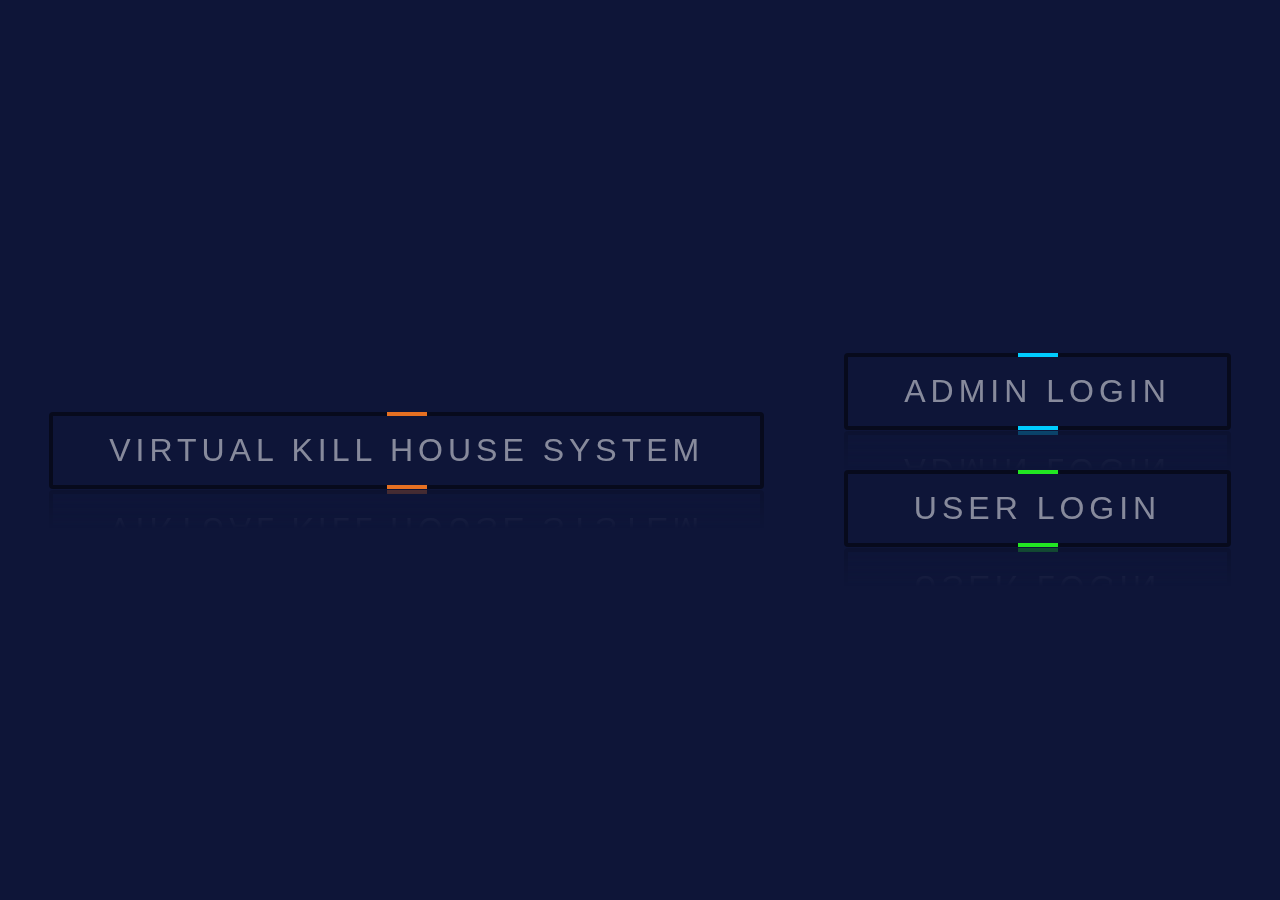
==== index.html @ fd5ab893 "first" ====
<!DOCTYPE html>
<html lang="en">
<head>
    <meta charset="UTF-8">
    <meta name="viewport" content="width=device-width, initial-scale=1.0">
    <title>virtual kill house</title>
    <link rel="stylesheet" href="home.css">
</head>
<body>
 <div>
    <a href="#" style="--clr:#e67022;--1:1;"><span style="vertical-align:middle";>VIRTUAL KILL HOUSE SYSTEM</span></a>
 </div>   
 <div>
  <a href="admin_in.html" style="--clr:#00ccff;--1:1;"><span>Admin login</span></a>
  <a href="user_in.html" style="--clr:#22e622;--1:1;"><span>User login</span></a>
  </div>
</body>
</html>
---- home.css ----
html, body {
  height: 100%;
  font-family: 'Futura', san-serif;
}

body { 
  background-image: url("final.jpeg");
  background-position: center center;
  background-repeat: no-repeat;
  background-attachment: fixed;
  background-size: cover;
  background-color: #999;
  color: #DEC56C;
}

@import url('https://fonts.googleapis.com/css2?family=Poppins:wght@100;200;300;400;500;600;700;800;900&display=swap');
/* font-family: 'Poppins', sans-serif; */
*{
  margin: 0;
  padding: 0;
  box-sizing: border-box;
  font-family: 'Poppins', sans-serif;
}
body{
  display: flex;
  justify-content: center;
  align-items: center;
  min-height: 100vh;
  filter-direction:column;
  background: #0e1538;
}
a{
  position: relative;
  padding: 20px 60px;
  display: flex;
  justify-content: center;
  align-items: center;
  background: rgba(0, 0, 0, 0.5);
  margin: 40px;
  text-decoration: none;
  transition: 1s;
  border-radius: 4px;
  overflow: hidden;
  -webkit-box-reflect: below 1px linear-gradient(transparent, transparent, #0004);
}
a:hover{
  background: var(--clr);
  box-shadow: 0 0 10px var(--clr),
              0 0 30px var(--clr),
              0 0 60px var(--clr),
              0 0 100px var(--clr);
}
a:before{
  content: '';
  position: absolute;
  width: 40px;
  height: 400%;
  background: var(--clr);
  transition: 1s;
  animation: animate 2s linear infinite;
  animation-delay: calc(0.33s * var(--1));
}
a:hover:before{
  width: 120%;
}
@keyframes animate{
  0%{
    transform: rotate(0deg);
  }
  100%{
    transform: rotate(360deg);
  }
}
a:after{
  content: '';
  position: absolute;
  inset: 4px;
  background: #0e1538;
}
a:hover:after{
  background: var(--clr);
}
a span{
  position: relative;
  z-index: 1;
  font-size: 2em;
  color: #fff;
  opacity: 0.5;
  text-transform: uppercase;
  letter-spacing: 5px;
  transition: 0.5s;
}
a:hover span{
  opacity: 1;
}
h1 { 
  text-align: center;
  color: white;
  text-transform: uppercase;
  padding: 1px;
  font-family: 'Raleway', cursive;
  font-weight: 100;
  position: relative;
  background: linear-gradient(to right, black, #eee, black);
}

.heading {
  text-transform: uppercase;
  position: relative;
  background: #000000
}

.heading h1 {
text-align: center;
overflow: hidden;
color: #fff;
white-space: nowrap;
text-overflow: ellipsis;
font: 30px/32px 'Roboto', sans-serif;
  padding: 100px 0;;
}
.heading h1:before,
.heading h1:after {
content: '';
width: 100%;
display: inline-block;
border-bottom: 1px solid;
height: 0;
vertical-align: middle;
}
.heading h1:before {
margin-left: -100%;
margin-right: 80px;
}
.heading h1:after {
margin-left: 80px;
margin-right: -100%;
}
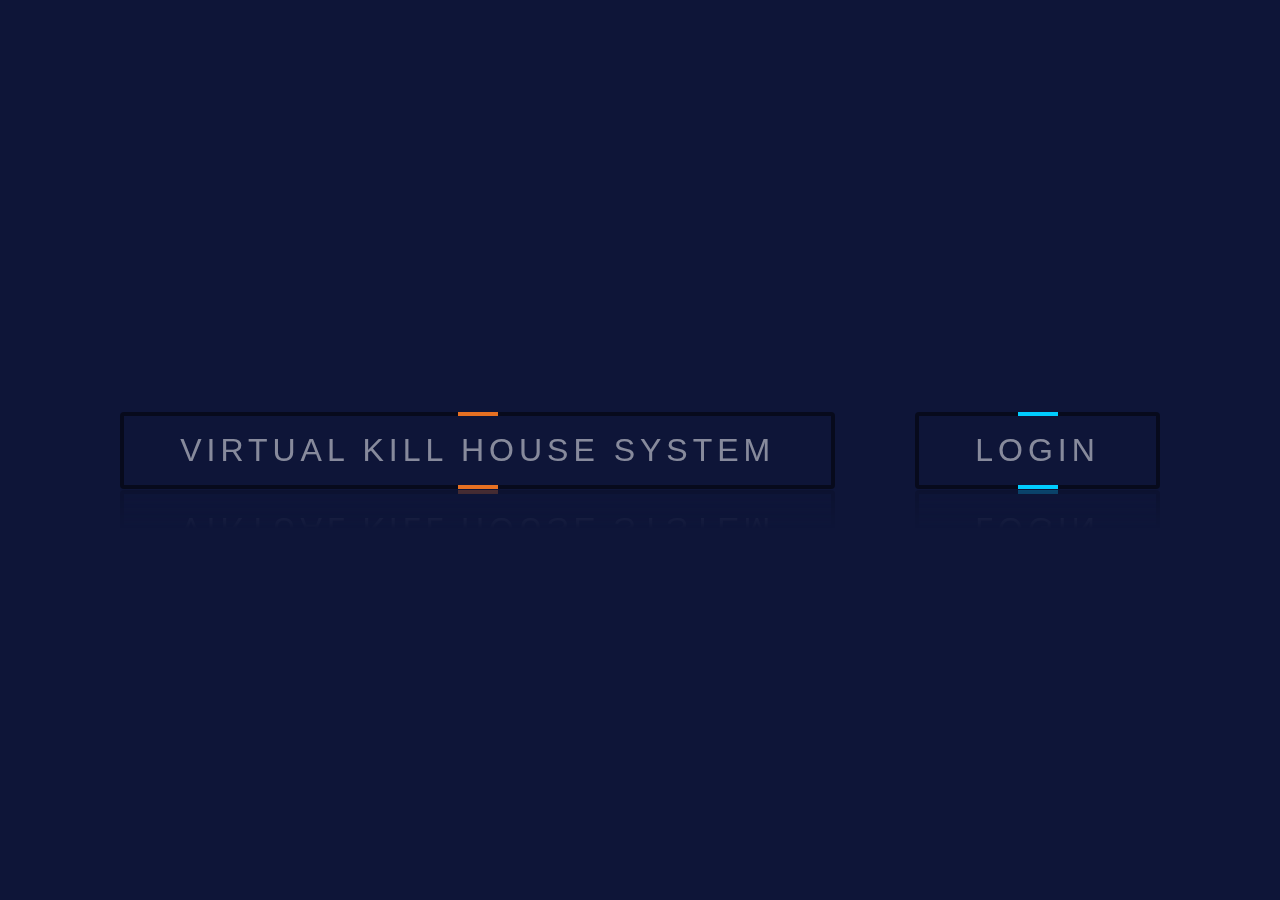
==== commit 12a5cea8: "Jun 19 first" ====
--- a/index.html
+++ b/index.html
@@ -11,8 +11,7 @@
     <a href="#" style="--clr:#e67022;--1:1;"><span style="vertical-align:middle";>VIRTUAL KILL HOUSE SYSTEM</span></a>
  </div>   
  <div>
-  <a href="admin_in.html" style="--clr:#00ccff;--1:1;"><span>Admin login</span></a>
-  <a href="user_in.html" style="--clr:#22e622;--1:1;"><span>User login</span></a>
+  <a href="login.php" style="--clr:#00ccff;--1:1;"><span>Login</span></a>
   </div>
 </body>
 </html>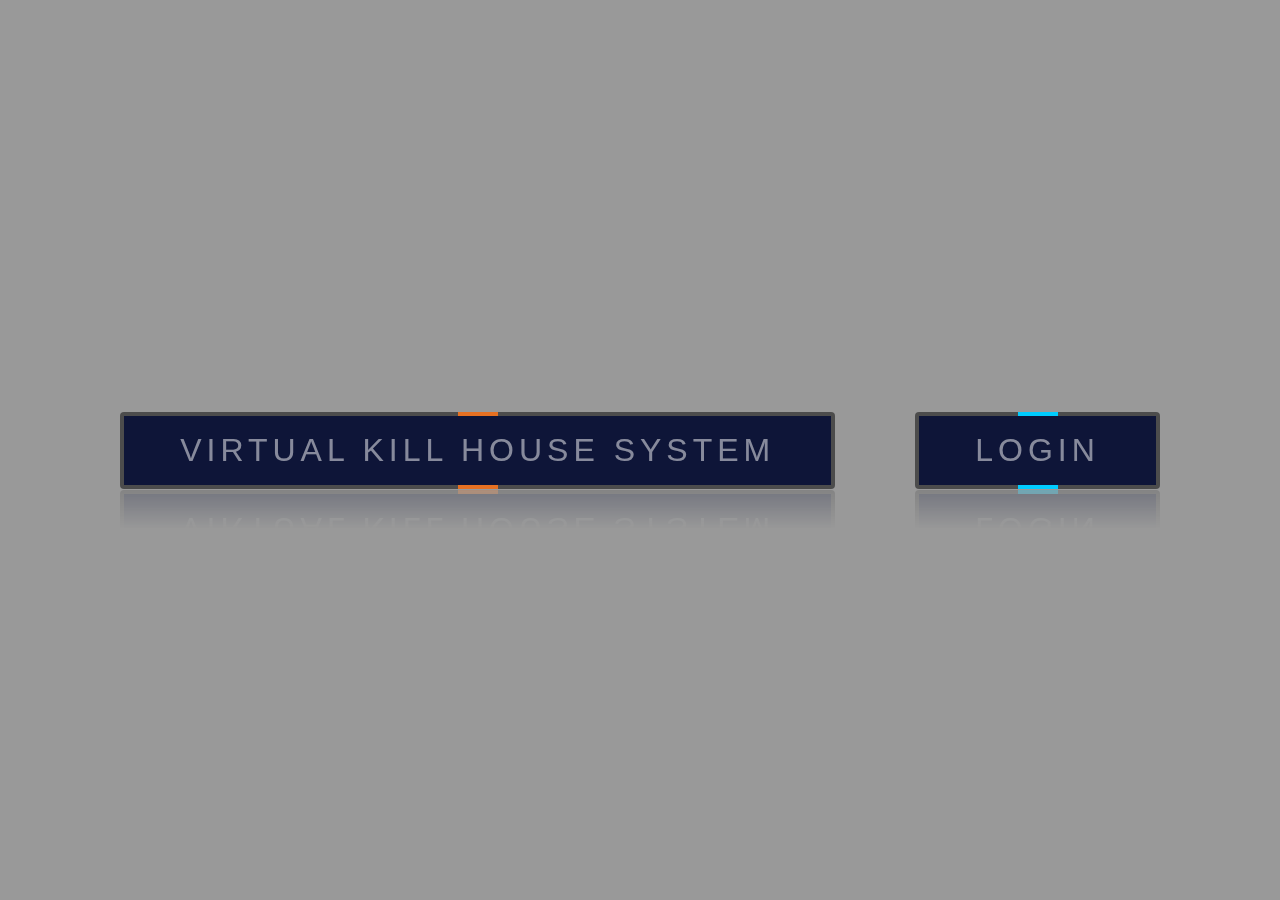
==== commit db1eba01: "commit" ====
--- a/index.html
+++ b/index.html
@@ -7,6 +7,7 @@
     <link rel="stylesheet" href="home.css">
 </head>
 <body>
+  
  <div>
     <a href="#" style="--clr:#e67022;--1:1;"><span style="vertical-align:middle";>VIRTUAL KILL HOUSE SYSTEM</span></a>
  </div>   
--- a/home.css
+++ b/home.css
@@ -4,7 +4,7 @@
 }
 
 body { 
-  background-image: url("final.jpeg");
+  background-image: url("f4.jpg");
   background-position: center center;
   background-repeat: no-repeat;
   background-attachment: fixed;
@@ -27,7 +27,7 @@
   align-items: center;
   min-height: 100vh;
   filter-direction:column;
-  background: #0e1538;
+  /* background: #0e1538; */
 }
 a{
   position: relative;
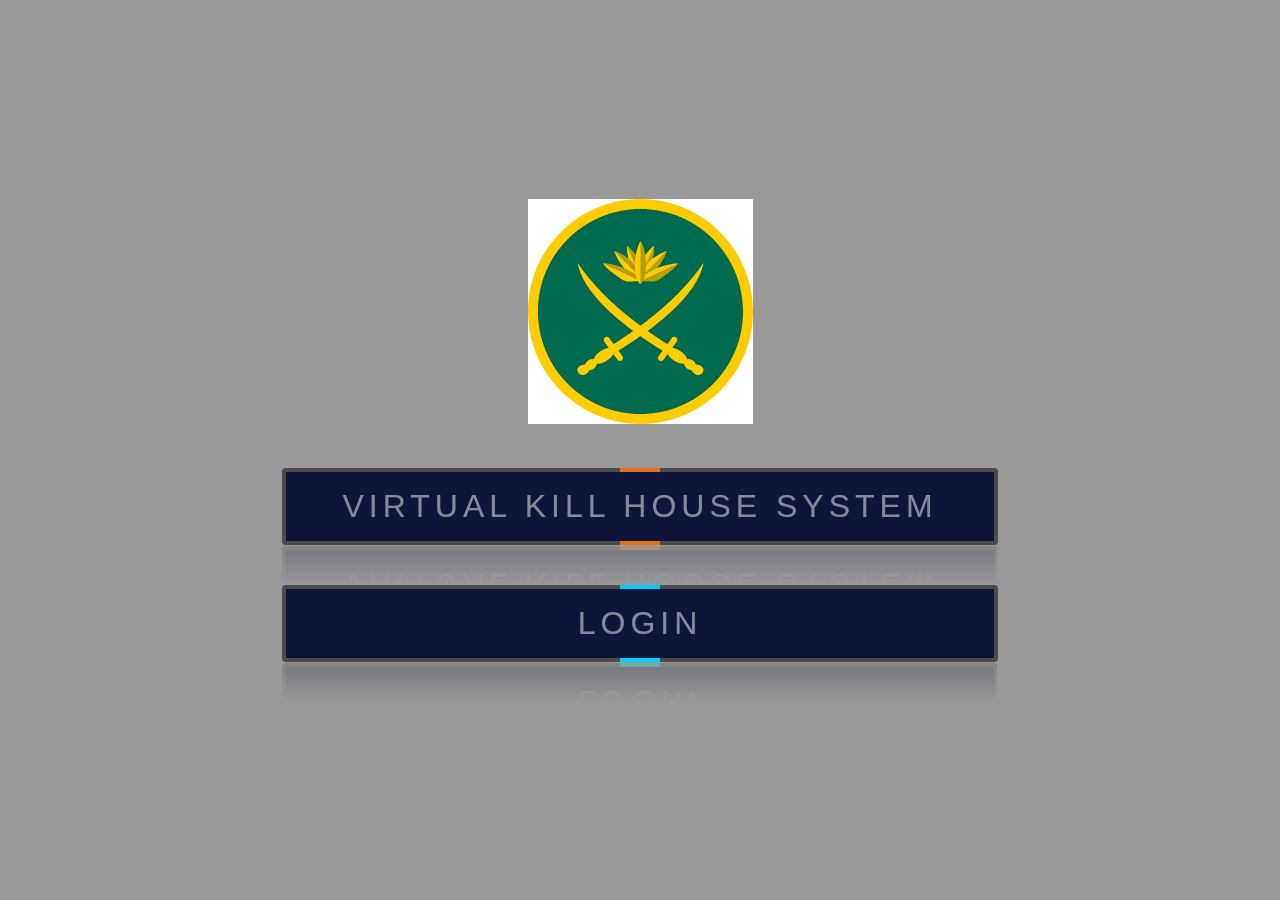
==== commit 83e89424: "Final update on 2 July" ====
--- a/index.html
+++ b/index.html
@@ -7,12 +7,16 @@
     <link rel="stylesheet" href="home.css">
 </head>
 <body>
-  
- <div>
+  <div class="row">
+    <div col="8">
+      <center><img src="./images/download.png" ></center>
+    </div>
+ <div col="8">
     <a href="#" style="--clr:#e67022;--1:1;"><span style="vertical-align:middle";>VIRTUAL KILL HOUSE SYSTEM</span></a>
  </div>   
- <div>
+ <div col="4">
   <a href="login.php" style="--clr:#00ccff;--1:1;"><span>Login</span></a>
+  </div>
   </div>
 </body>
 </html>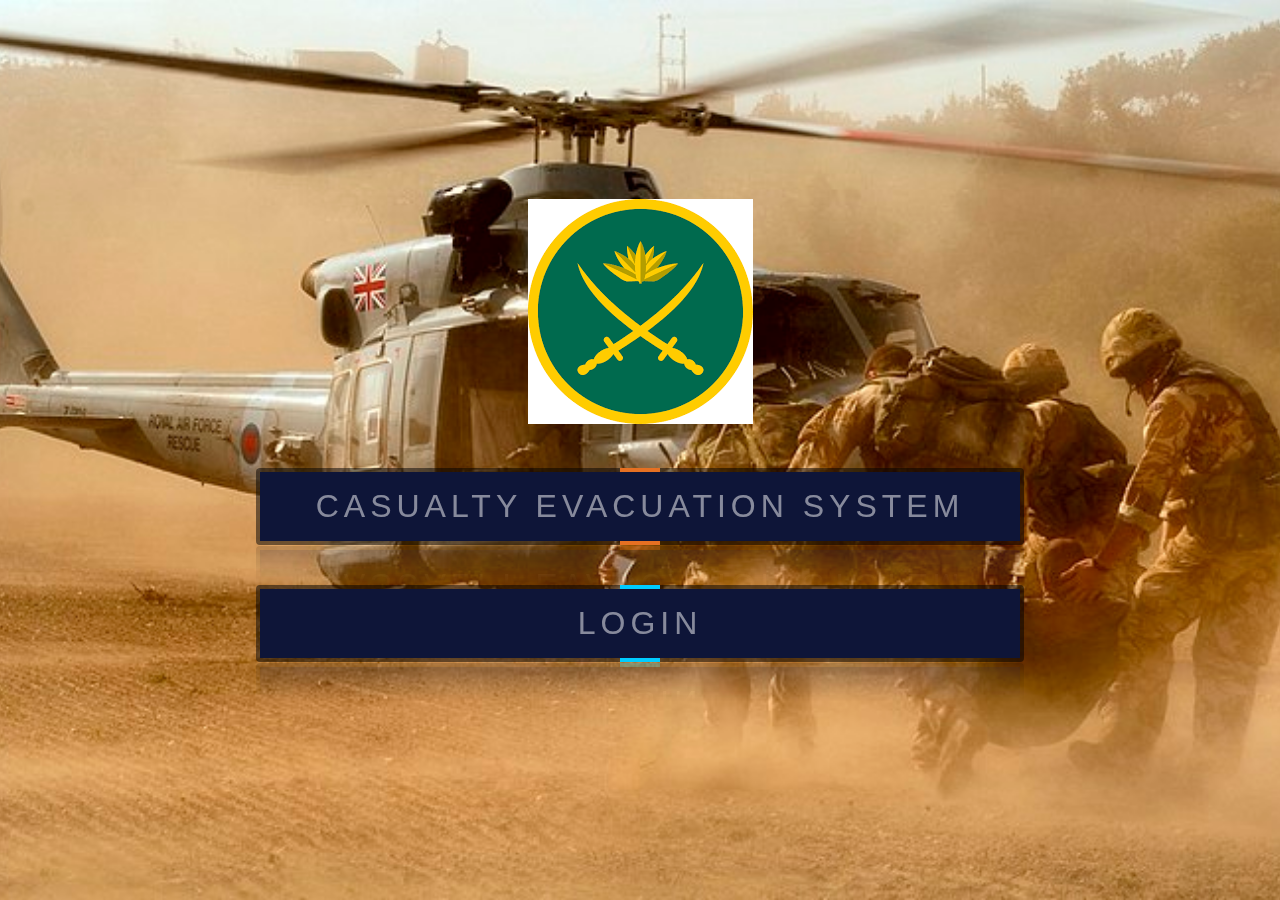
==== commit cc17f99f: "second commit" ====
--- a/index.html
+++ b/index.html
@@ -12,7 +12,7 @@
       <center><img src="./images/download.png" ></center>
     </div>
  <div col="8">
-    <a href="#" style="--clr:#e67022;--1:1;"><span style="vertical-align:middle";>VIRTUAL KILL HOUSE SYSTEM</span></a>
+    <a href="#" style="--clr:#e67022;--1:1;"><span style="vertical-align:middle";>CASUALTY EVACUATION SYSTEM</span></a>
  </div>   
  <div col="4">
   <a href="login.php" style="--clr:#00ccff;--1:1;"><span>Login</span></a>
--- a/home.css
+++ b/home.css
@@ -4,7 +4,7 @@
 }
 
 body { 
-  background-image: url("f4.jpg");
+  background-image: url("images/casevac.jpg");
   background-position: center center;
   background-repeat: no-repeat;
   background-attachment: fixed;
